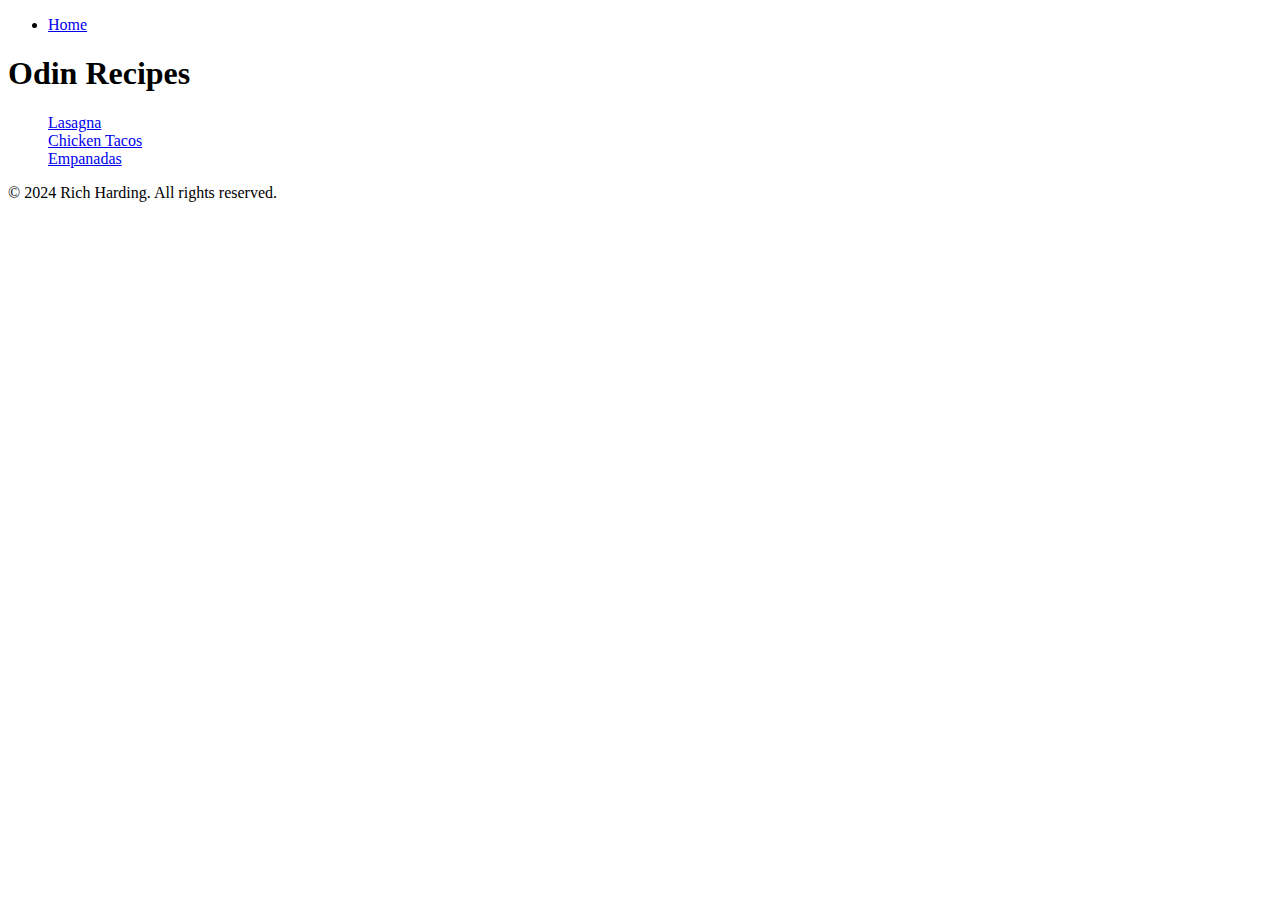
==== index.html @ 993b9d3d "Change structure of repository directories" ====
<!DOCTYPE html>
<html lang="en">
<head>
    <meta charset="UTF-8">
    <meta name="viewport" content="width=device-width, initial-scale=1.0">
    <meta name="description" content="The Odin Project: Recipes project page">
    <meta name="keywords" content="HTML, CSS, JavaScript, Odin Project">
    <meta name="author" content="Rich Harding">
    <title>Recipes</title>
    <link rel="stylesheet" href="styles.css">
</head>
<body>
    <header>
        <nav>
            <ul>
                <li><a href="index.html">Home</a></li>
            </ul>
        </nav>
    </header>
    <main>
        <h1>Odin Recipes</h1>
        <ul>
            <a href="recipes/lasagna.html">Lasagna</a><br>
            <a href="recipes/chicken-tacos.html">Chicken Tacos</a><br>
            <a href="recipes/empanadas.html">Empanadas</a><br>
        </ul>
    </main>
    <footer>
        <p>&copy; 2024 Rich Harding. All rights reserved.</p>
    </footer>
    <script src="script.js"></script>
</body>
</html>
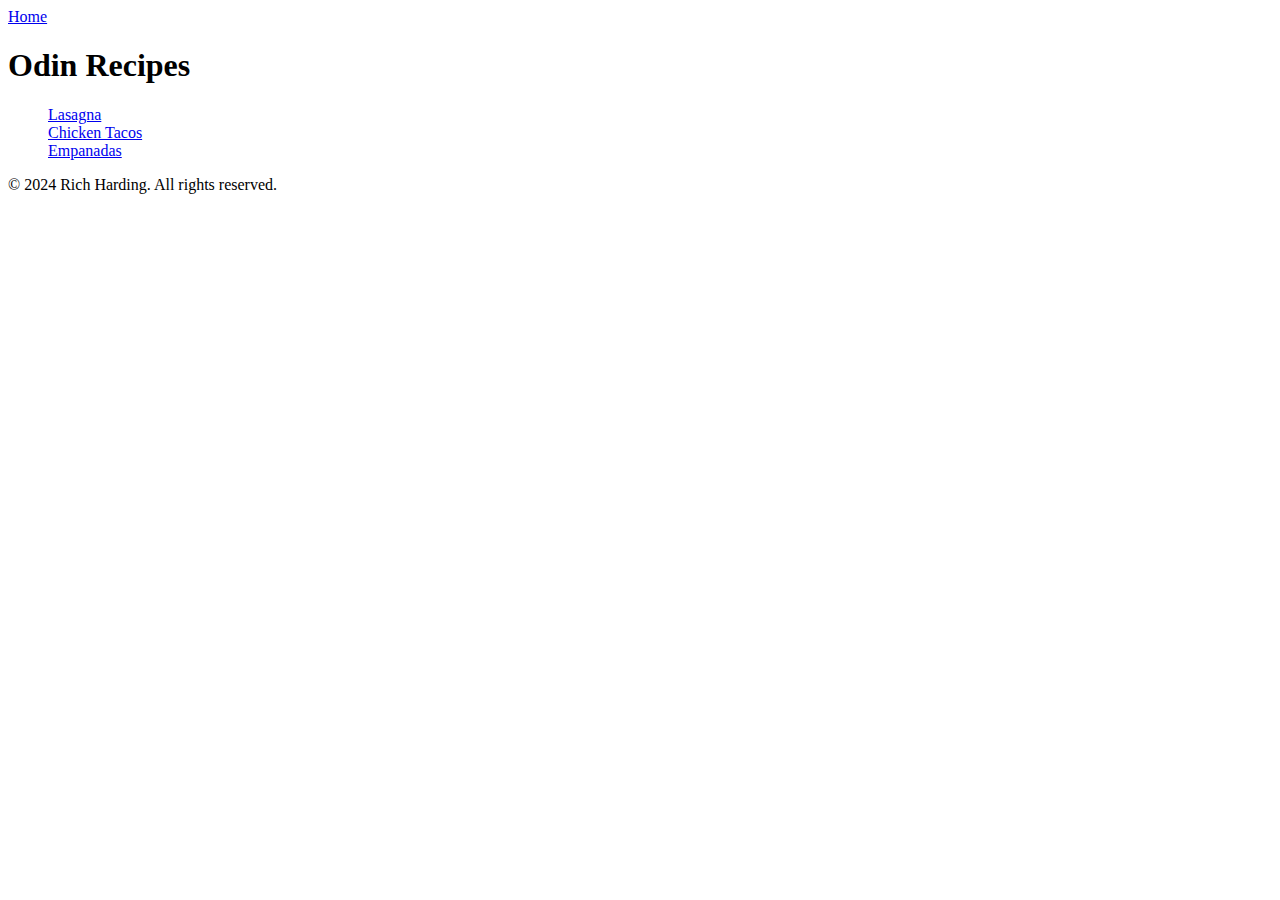
==== commit 98d20617: "Amend nav links" ====
--- a/index.html
+++ b/index.html
@@ -12,9 +12,7 @@
 <body>
     <header>
         <nav>
-            <ul>
-                <li><a href="index.html">Home</a></li>
-            </ul>
+            <a href="index.html">Home</a>
         </nav>
     </header>
     <main>
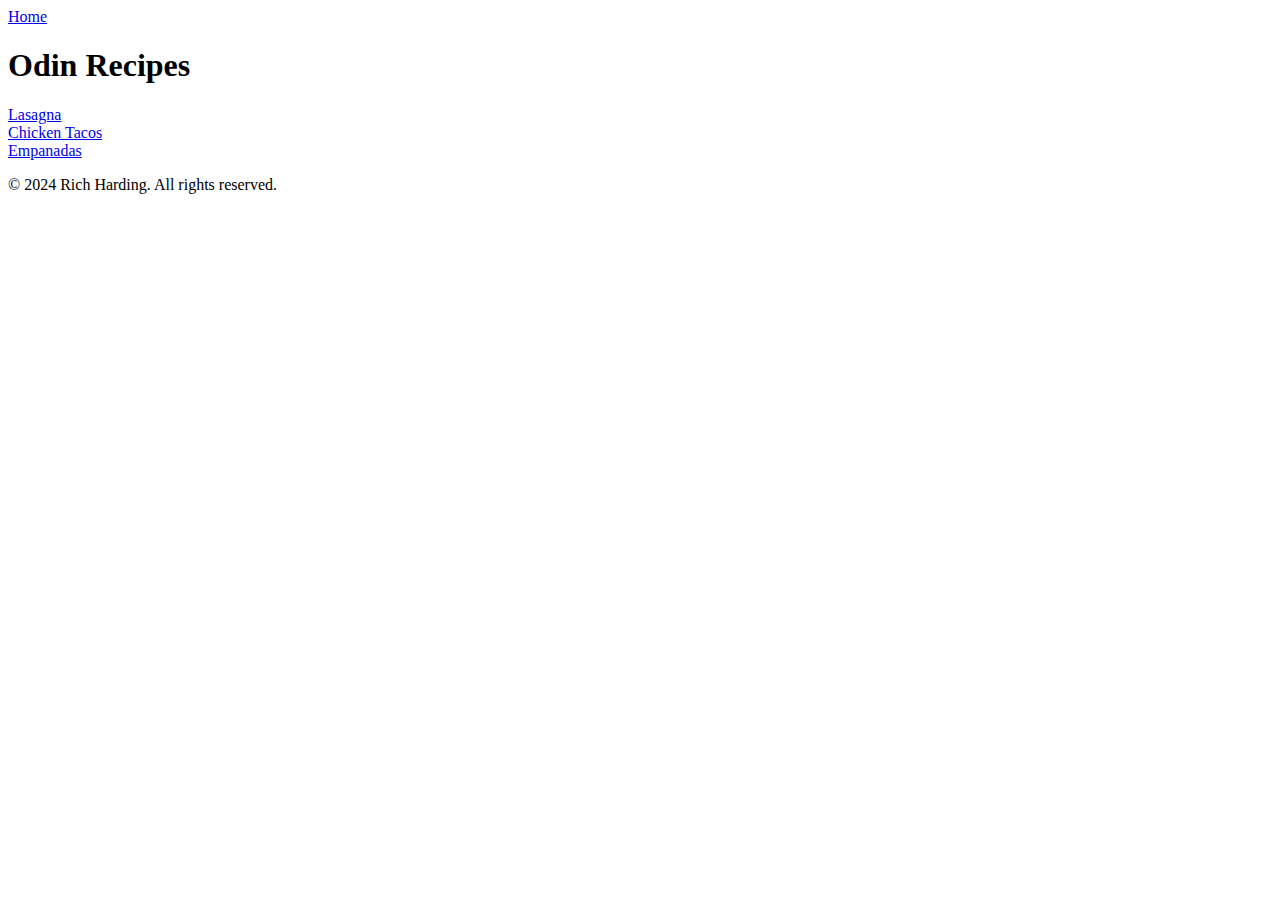
==== commit 64fa1efa: "Refactor page links" ====
--- a/index.html
+++ b/index.html
@@ -17,12 +17,10 @@
     </header>
     <main>
         <h1>Odin Recipes</h1>
-        <ul>
-            <a href="recipes/lasagna.html">Lasagna</a><br>
-            <a href="recipes/chicken-tacos.html">Chicken Tacos</a><br>
-            <a href="recipes/empanadas.html">Empanadas</a><br>
-        </ul>
-    </main>
+        <a href="recipes/lasagna.html">Lasagna</a><br>
+        <a href="recipes/chicken-tacos.html">Chicken Tacos</a><br>
+        <a href="recipes/empanadas.html">Empanadas</a><br>
+</main>
     <footer>
         <p>&copy; 2024 Rich Harding. All rights reserved.</p>
     </footer>
